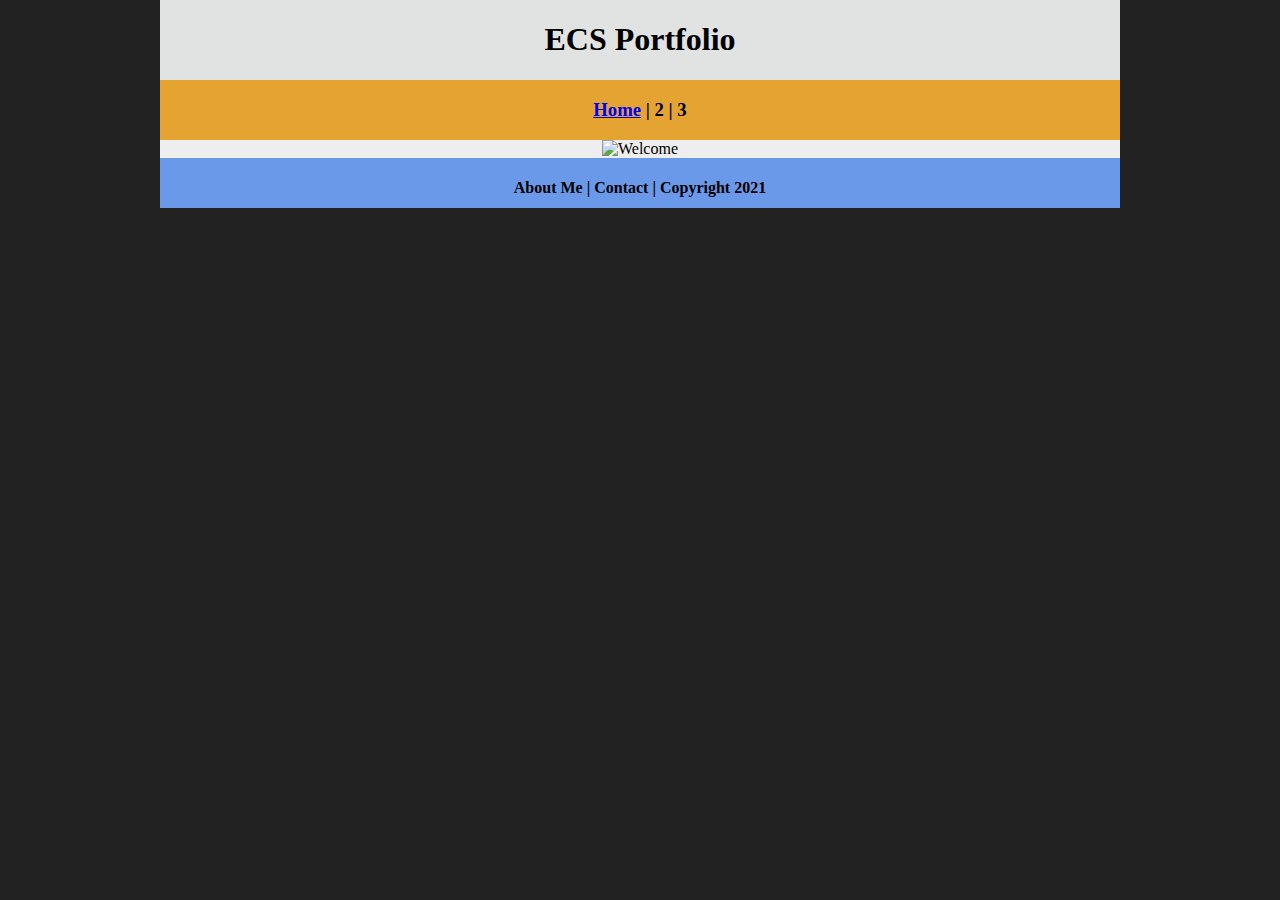
==== index.html @ b8aa1e98 "Update index.html" ====
<!DOCTYPE html>
<html class="homePage">
<head>
	<!-- This is a comment! Text here will be ignored by the browser. -->
	<meta charset="UTF-8">
	<title>My Portfolio</title>
	<link href="myCSS.css" rel="stylesheet" type="text/css">
</head>
<body>
<div class="container">
  <div class="header">
  	<h1>ECS Portfolio</h1>
  </div>
  <div class="nav">
    <h3><a href="index.html">Home</a> | 2 | 3</h3>
  </div>
  <div class="content">
	  <img src="images/20221102_153040.jpg" alt="Welcome" width="960" >
  </div>
  <div class="footer">
    <h4>About Me | Contact | Copyright 2021</h4>
  </div>
</div>
</body>
</html>
---- myCSS.css ----
@charset "UTF-8";
/* This is a comment! Text here will be ignored by the browser. */
body {
	margin: 0 auto;
}
.homePage {
	background: #222222;
}
.container {
	width: 960px;
	margin: 0 auto;
}
.header {
	background: #E1E2E2;
	text-align: center;
	margin: 0px;
	padding: 5;
	float: left;
	width: 100%;
	height: 80px;
	
}
.nav {
	background: #E5A432;
	margin: 0px;
	padding: 5;
	float: left;
	width: 100%;
	height: 60px;
	text-align: center;
}
.content {
	background: #EEEEEE;
	margin: 0px;
	float: left;
	width: 100%;
	text-align: center;
}
.footer {
	background: #6A99EA;
	margin: 0px;
	float: left;
	width: 100%;
	height: 50px;
	text-align: center;
}
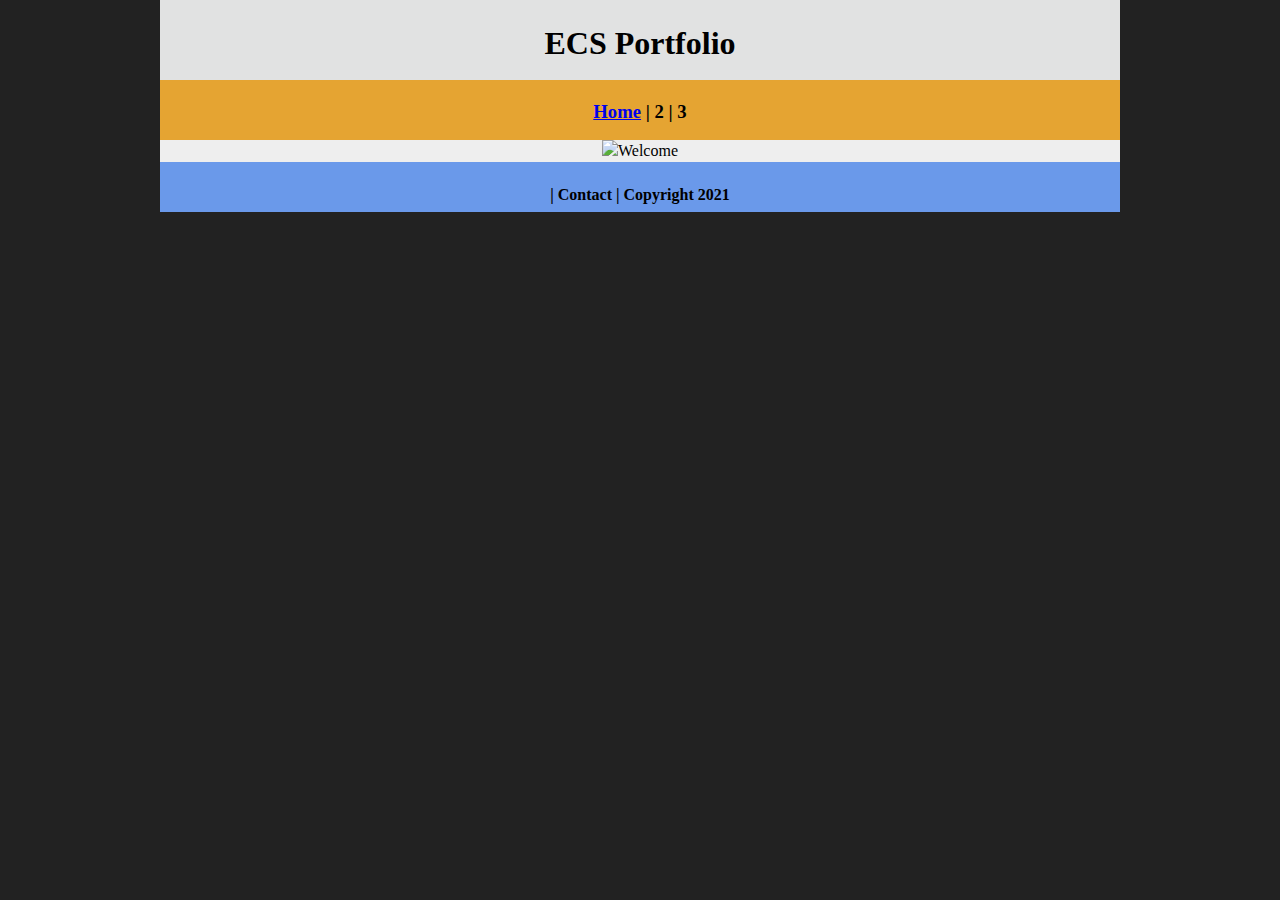
==== commit 64654ef4: "Update index.html" ====
--- a/index.html
+++ b/index.html
@@ -18,7 +18,7 @@
 	  <img src="images/20221102_153040.jpg" alt="Welcome" width="960" >
   </div>
   <div class="footer">
-    <h4>About Me | Contact | Copyright 2021</h4>
+    <h4><a href="aboutme.html"></a> | Contact | Copyright 2021</h4>
   </div>
 </div>
 </body>
--- a/myCSS.css
+++ b/myCSS.css
@@ -2,6 +2,7 @@
 /* This is a comment! Text here will be ignored by the browser. */
 body {
 	margin: 0 auto;
+	font: 100%/1.4 Times, Times New Roman, serif;
 }
 .homePage {
 	background: #222222;
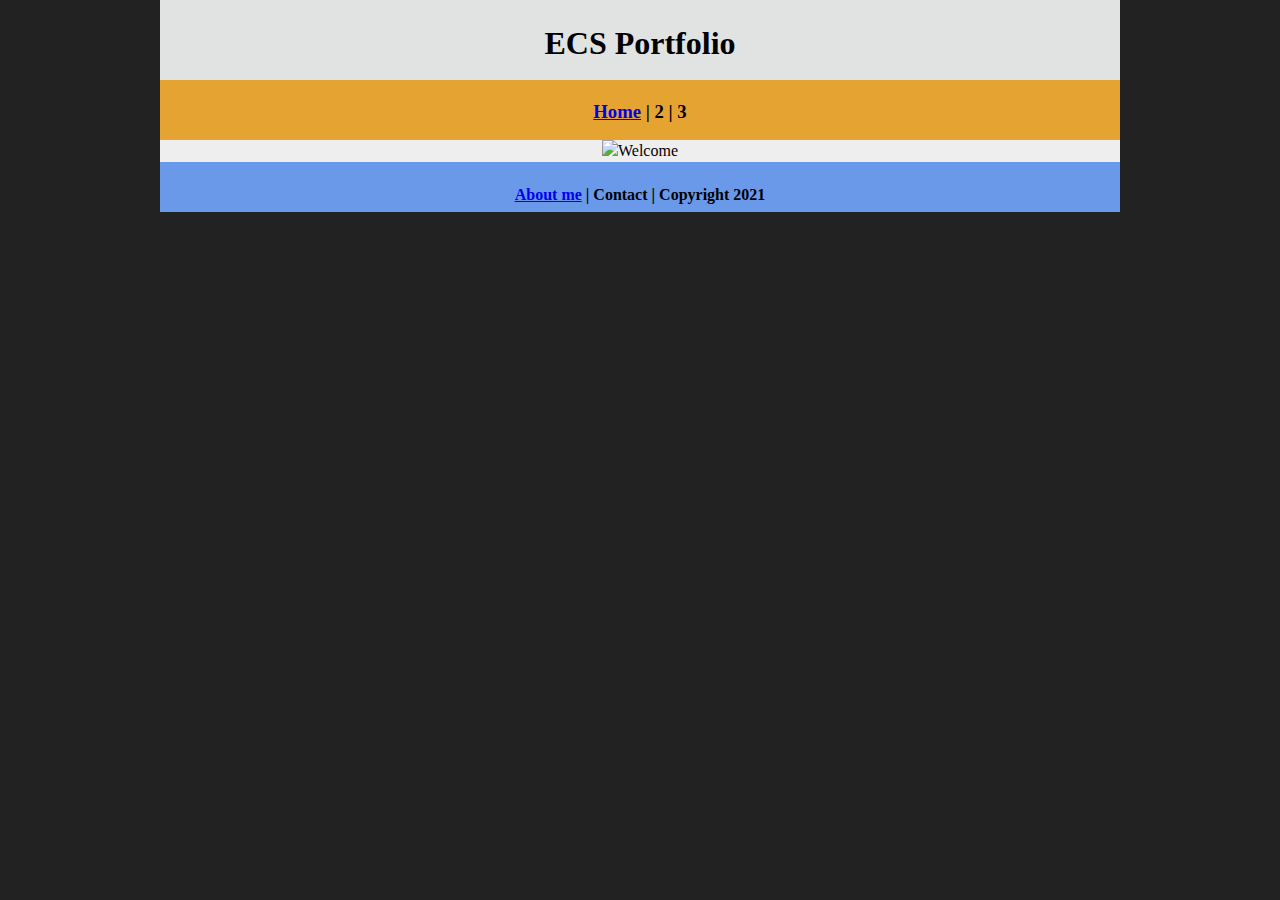
==== commit 112b714b: "Update index.html" ====
--- a/index.html
+++ b/index.html
@@ -18,7 +18,7 @@
 	  <img src="images/20221102_153040.jpg" alt="Welcome" width="960" >
   </div>
   <div class="footer">
-    <h4><a href="aboutme.html"></a> | Contact | Copyright 2021</h4>
+    <h4> <a href="aboutme.html">About me</a> | Contact | Copyright 2021</h4>
   </div>
 </div>
 </body>
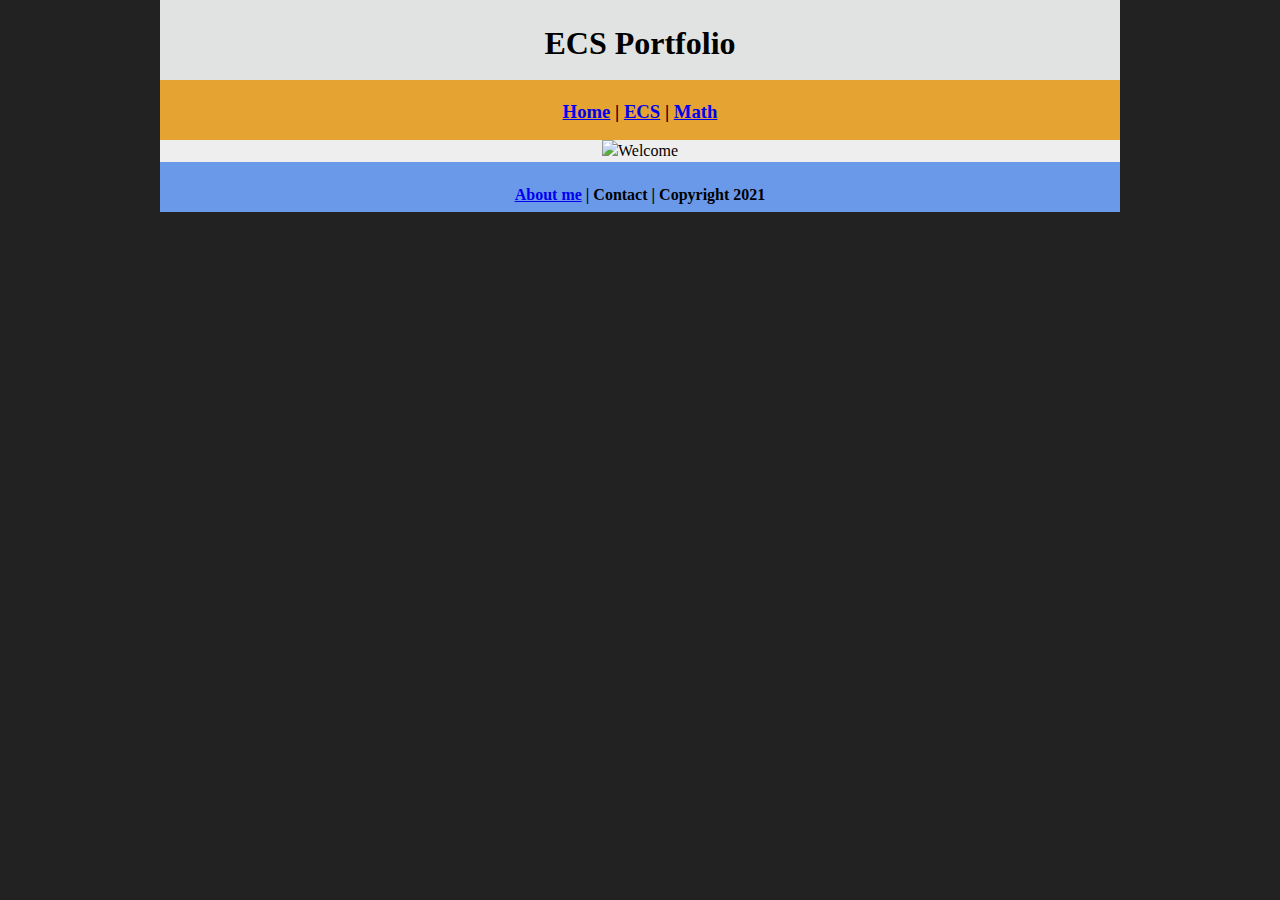
==== commit f9159414: "Update index.html" ====
--- a/index.html
+++ b/index.html
@@ -12,7 +12,7 @@
   	<h1>ECS Portfolio</h1>
   </div>
   <div class="nav">
-    <h3><a href="index.html">Home</a> | 2 | 3</h3>
+    <h3><a href="index.html">Home</a> | <a href="ecs/index.html">ECS</a> | <a href="math/index.html">Math</a></h3>
   </div>
   <div class="content">
 	  <img src="images/20221102_153040.jpg" alt="Welcome" width="960" >
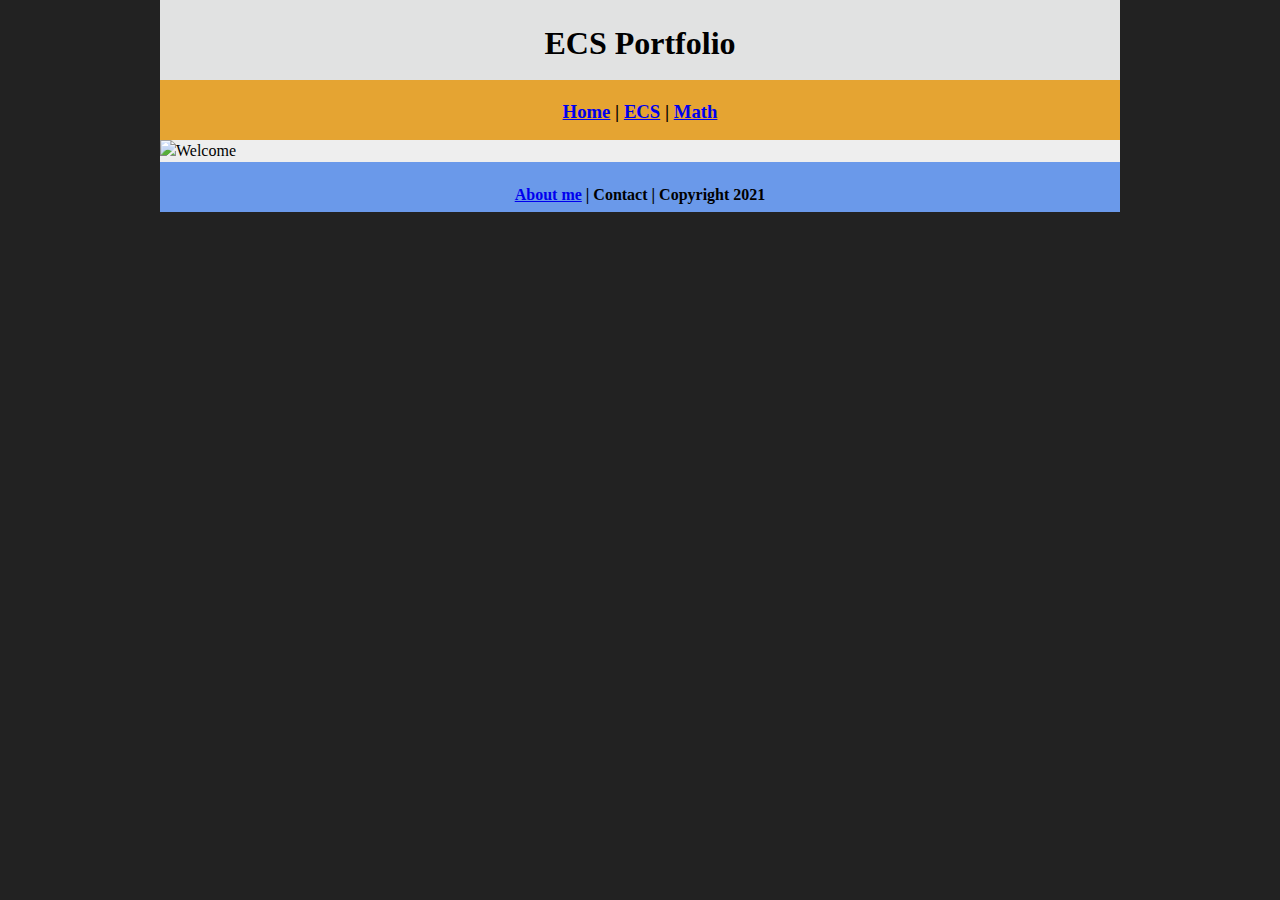
==== commit 78ccaf2c: "Update index.html" ====
--- a/index.html
+++ b/index.html
@@ -18,7 +18,7 @@
 	  <img src="images/20221102_153040.jpg" alt="Welcome" width="960" >
   </div>
   <div class="footer">
-    <h4> <a href="aboutme.html">About me</a> | Contact | Copyright 2021</h4>
+    <h4><a href="aboutme.html">About me</a> | Contact | Copyright 2021</h4>
   </div>
 </div>
 </body>
--- a/myCSS.css
+++ b/myCSS.css
@@ -35,7 +35,7 @@
 	margin: 0px;
 	float: left;
 	width: 100%;
-	text-align: center;
+	text-align: left;
 }
 .footer {
 	background: #6A99EA;
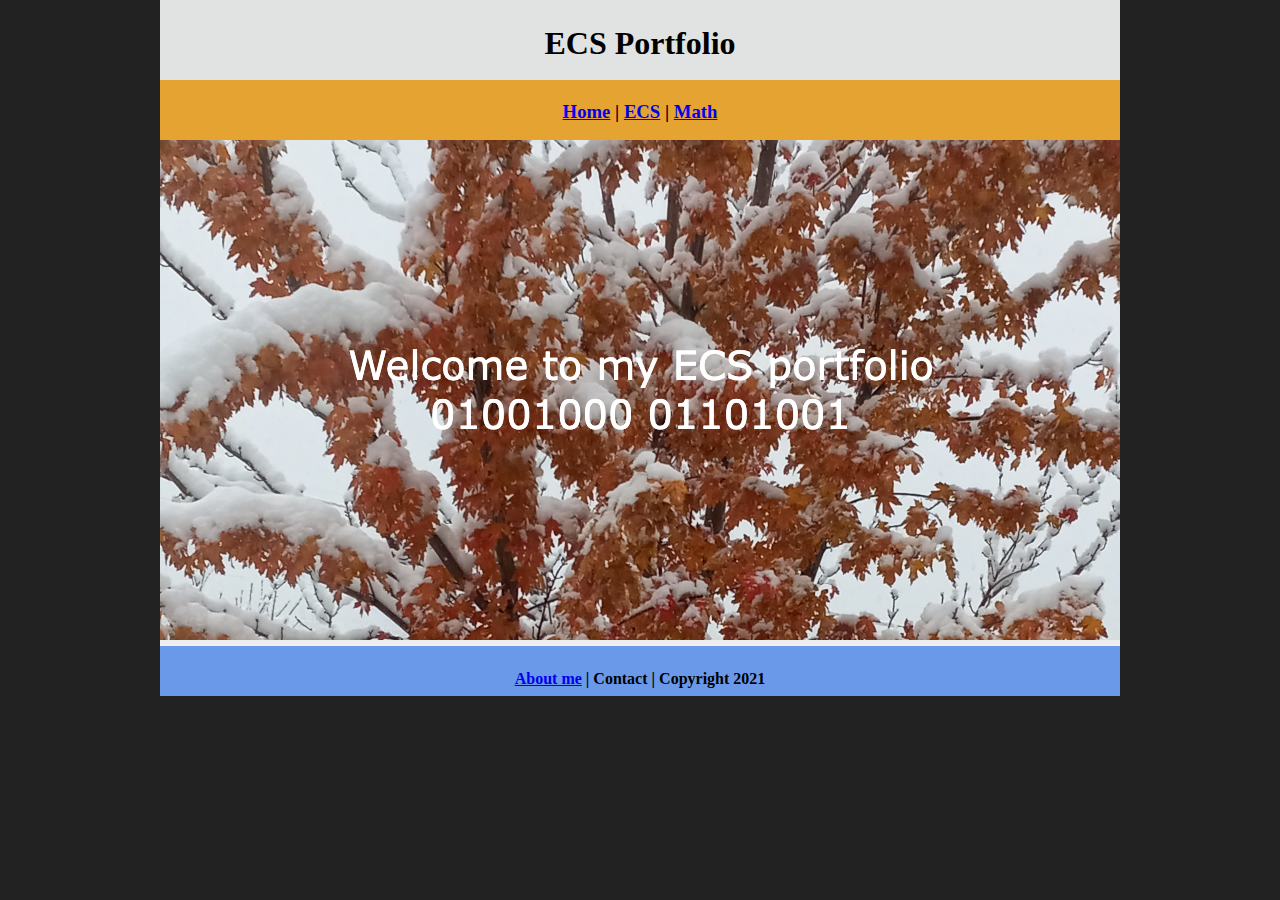
==== commit 48bda919: "Update index.html" ====
--- a/index.html
+++ b/index.html
@@ -15,7 +15,7 @@
     <h3><a href="index.html">Home</a> | <a href="ecs/index.html">ECS</a> | <a href="math/index.html">Math</a></h3>
   </div>
   <div class="content">
-	  <img src="images/20221102_153040.jpg" alt="Welcome" width="960" >
+	  <img src="images/welcome2.png" alt="Welcome" width="960" >
   </div>
   <div class="footer">
     <h4><a href="aboutme.html">About me</a> | Contact | Copyright 2021</h4>
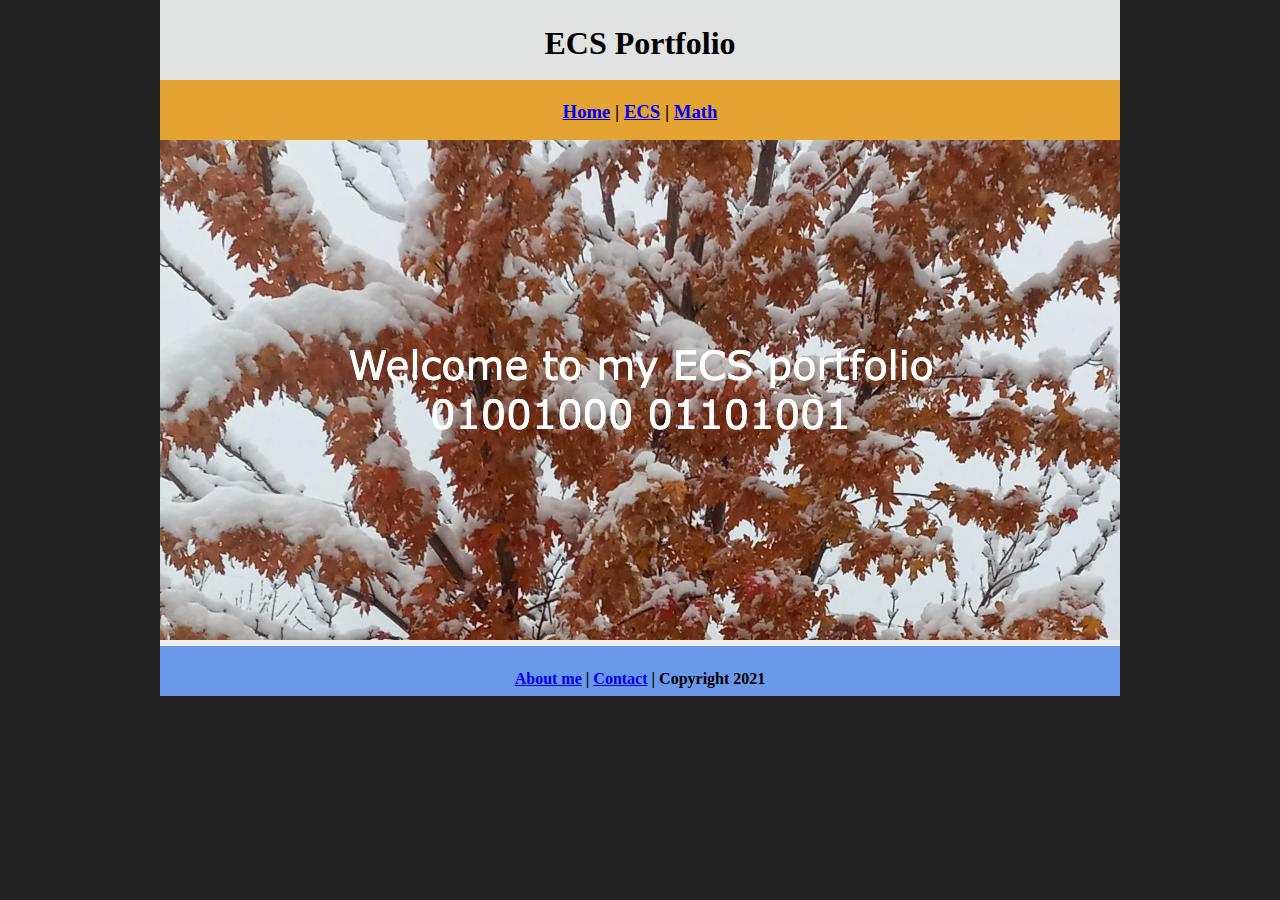
==== commit bede4d63: "Update index.html" ====
--- a/index.html
+++ b/index.html
@@ -18,7 +18,7 @@
 	  <img src="images/welcome2.png" alt="Welcome" width="960" >
   </div>
   <div class="footer">
-    <h4><a href="aboutme.html">About me</a> | Contact | Copyright 2021</h4>
+    <h4><a href="aboutme.html">About me</a> | <a href="mailto:413689@graniteschools.org">Contact</a> | Copyright 2021</h4>
   </div>
 </div>
 </body>
